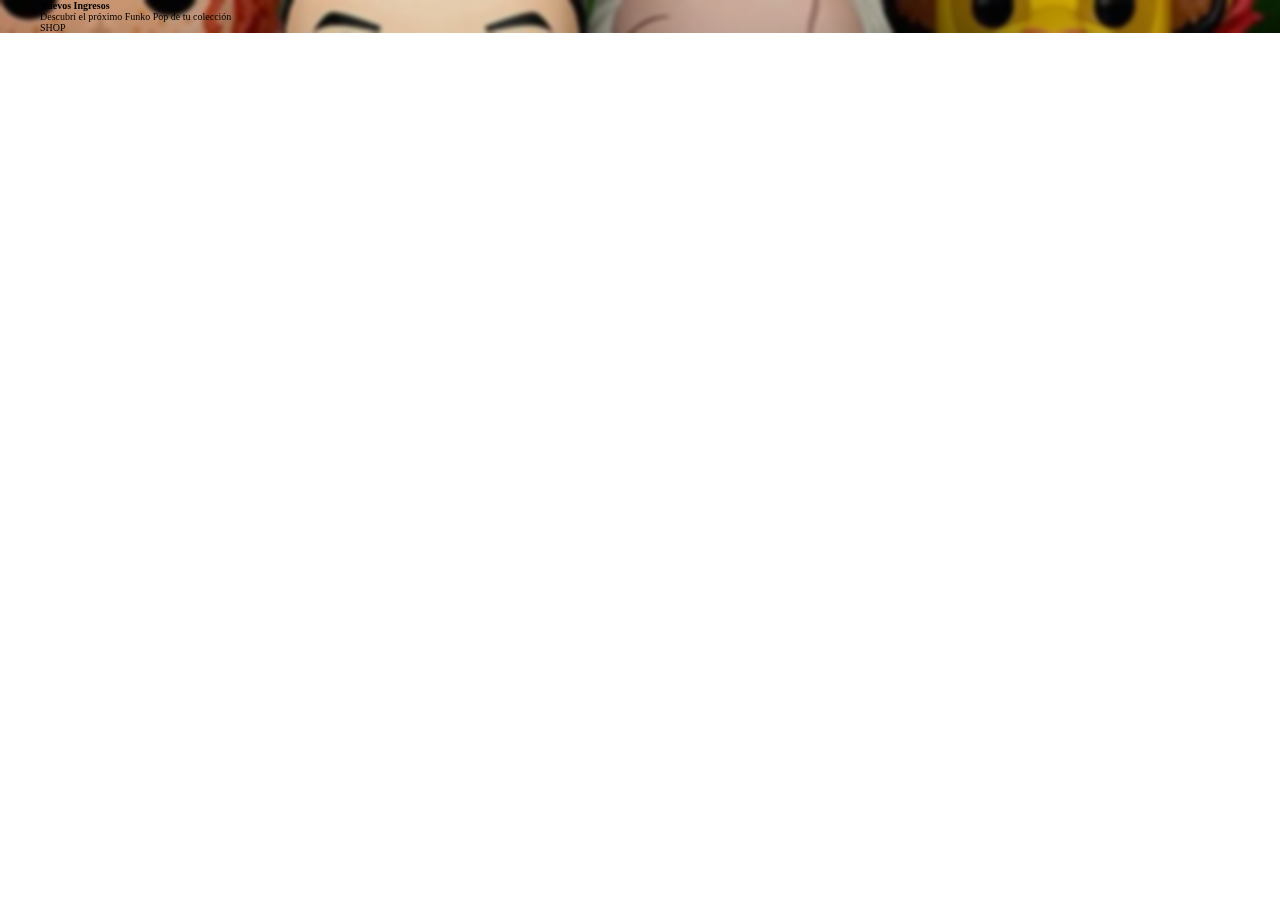
==== pages/components/banner.html @ c947a05b "Inic Maquetacion de la web" ====
<!DOCTYPE html>
<html lang="en">

<head>
  <meta charset="UTF-8">
  <meta name="viewport" content="width=device-width, initial-scale=1.0">
  <link rel="stylesheet" href="/css/normalize.css">
  <link rel="stylesheet" href="/css/banner.css">
  <link rel="stylesheet" href="/css/variables.css">
  <link rel="stylesheet" href="">
  <title>Banner</title>
</head>

<body>
  <!-- Banner + tiltulo del banner -->
  <section class="banner">
    <div class="container banner__wrapper">
      <h2 class="banner__h3">Nuevos Ingresos</h2>
      <p class="banner__txt">Descubrí el próximo Funko Pop de tu colección</p>
      <a href="/pages/tienda.app/shop.html" class="banner__boton">SHOP</a>
    </div>
  </section>
</body>

</html>
---- css/banner.css ----
/* Estilos para el BANNER*/
.banner{
  background-image: url(/img/funkos-banner.webp);
    padding: var(--spacing-128);
    background-position: top;
    background-size: cover;
    background-attachment: fixed;
    position: relative;
}
.banner::before {
    content: '';
    background-color: rgba(0, 0, 0, 0);
    width: 100%;
    height: 100%;
    position: absolute;
    top: 0;
    left: 0;
    backdrop-filter: blur(2px) brightness(.9);
}
.banner__wrapper{
  display: flex;
  flex-direction: column;
  gap: var(--spacing-20);
  align-items: start;
  z-index: 2;
  position: relative;
}
.banner__h3{
  font-family: var(--alternative-font);
  font-size: var(--font-jumbo);
  color: var(--light-font-solid);
}
.banner__txt {
  font-family: var(--alternative-font);
  color: var(--light-font-solid);
  font-size: var(--font-medium);
}
.banner__boton {
  cursor: pointer;
  display: inline-block;
  font-size: var(--font-medium);
  background-color: var(--light-bg-solid);
  padding: var(--spacing-12) var(--spacing-68);
  border-radius: 50px;
  font-weight: 500;
  transition: all .3s ease-in-out;
}
.banner__boton:hover {
  background-color: var(--primary-900);
}
/* FIN DE BANNER*/
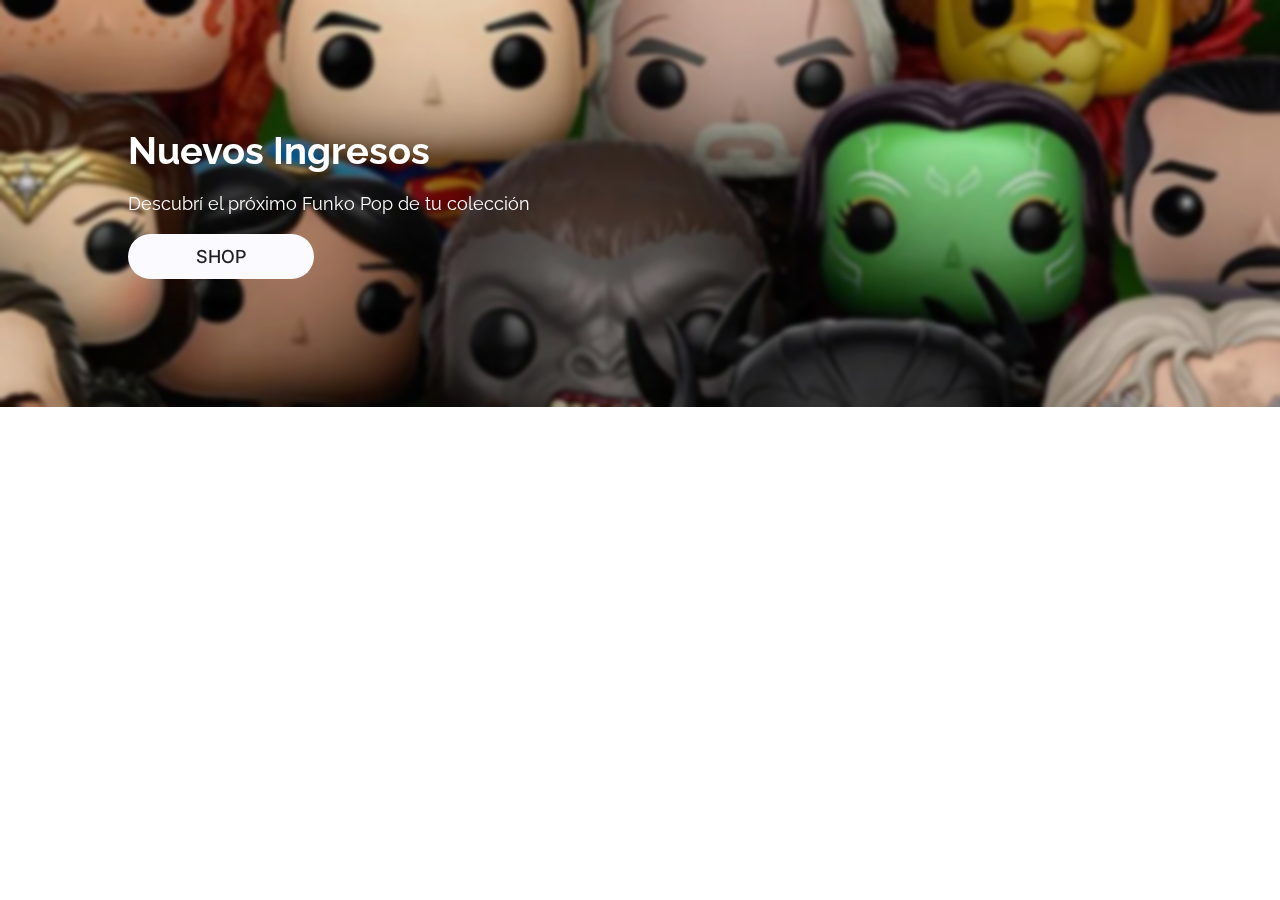
==== commit 3331b48c: "cambios y actualizaciones en Maquetación" ====
--- a/pages/components/banner.html
+++ b/pages/components/banner.html
@@ -5,9 +5,9 @@
   <meta charset="UTF-8">
   <meta name="viewport" content="width=device-width, initial-scale=1.0">
   <link rel="stylesheet" href="/css/normalize.css">
+  <link rel="stylesheet" href="/css/index.css">
+  <link rel="stylesheet" href="/css/variable.css">
   <link rel="stylesheet" href="/css/banner.css">
-  <link rel="stylesheet" href="/css/variables.css">
-  <link rel="stylesheet" href="">
   <title>Banner</title>
 </head>
 
--- a/css/index.css
+++ b/css/index.css
@@ -0,0 +1,7 @@
+@import url('https://fonts.googleapis.com/css2?family=Inter:wght@300;400;500;600;700&family=Raleway:wght@300;400;500;600;700');
+
+@import url("./header-footer.css");
+
+@import url("./variables.css");
+
+@import url("./normalize.css");--- a/css/variable.css
+++ b/css/variable.css
@@ -0,0 +1,54 @@
+:root {
+  /* Palette FF1654*/
+  --primary-solid: #FF3333;
+  --primary-900: rgb(255, 51, 51, 0.9);
+  --primary-500: rgb(255, 51, 51, 0.5);
+  --primary-300: rgb(255, 51, 51, 0.3);
+
+  --secondary-solid: #1D8485;
+  --secondary-900: rgb(29, 132, 181, 0.9);
+  --secondary-500: rgb(29, 132, 181, 0.5);
+  --secondary-300: rgb(29, 132, 181, 0.3);
+
+  --dark-solid: #1F1F1F;
+  --dark-900: rgb(31, 31, 31, 0.9);
+  --dark-500: rgb(31, 31, 31, 0.5);
+  --dark-300: rgb(31, 31, 31, 0.3);
+  
+  --tertiary-solid: #FF1654;
+  --tertiary-900: rgb(255, 22, 84, 0.9);
+  --tertiary-500: rgb(255, 22, 84, 0.5);
+  --tertiary-300: rgb(255, 22, 84, 0.3);
+
+  --dark-bg-solid: #30343F;
+  --dark-bg-900: rgb(48, 52, 63, 0.9);
+  --dark-bg-500: rgb(48, 52, 63, 0.5);
+  --dark-bg-300: rgb(48, 52, 63, 0.3);    
+
+  --light-bg-solid: #FAFAFF;
+  --light-font-solid: #FFFFFF;
+
+  /* Typography */
+  --base-font: 'Inter', sans-serif;
+  --alternative-font: 'Raleway', sans-serif;
+
+  /* Font-sizes */
+  --font-display: 4.6em;
+  --font-jumbo: 3.8em;
+  --font-xlarge: 3em;
+  --font-large: 2.4em;
+  --font-medium: 1.8em;
+  --font-small: 1.6em;
+  --font-xsmall: 1.4em;
+
+  /* Spacings */
+  --spacing-128: 12.8rem;
+  --spacing-68: 6.8rem;
+  --spacing-36: 3.6rem;
+  --spacing-28: 2.8rem;
+  --spacing-24: 2.4rem;
+  --spacing-20: 2.0rem;
+  --spacing-16: 1.6rem;
+  --spacing-12: 1.2rem;
+  --spacing-8: 0.8rem;
+}